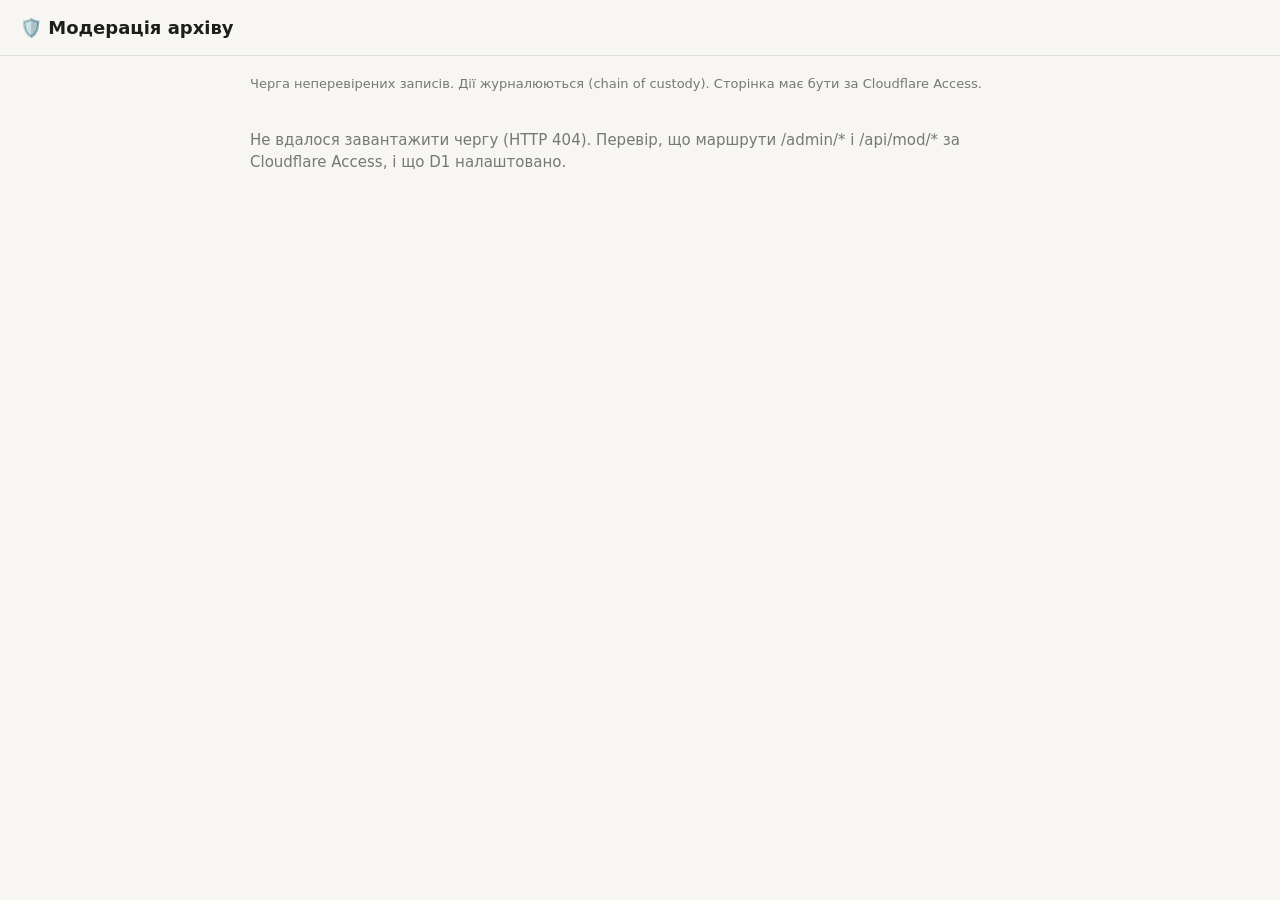
==== admin/moderation.html @ 03605ffe "Add TCC-crimes / political-cases evidence archive New "Архів" section for documenting alleged TCC cr" ====
<!DOCTYPE html>
<html lang="uk">
<head>
<meta charset="UTF-8">
<meta name="viewport" content="width=device-width, initial-scale=1.0">
<title>Модерація архіву — Твоє право</title>
<meta name="robots" content="noindex, nofollow">
<style>
  :root { --bg:#f7f6f2; --surface:#fff; --border:#ddd; --text:#1d1d1b; --muted:#777; --accent:#185fa5; --ok:#0f6e56; --danger:#a32d2d; --warn:#854f0b; }
  @media (prefers-color-scheme: dark){ :root{ --bg:#161614; --surface:#1f1f1d; --border:#333; --text:#f0efeb; --muted:#999; --accent:#85b7eb; } }
  * { box-sizing:border-box; }
  body { margin:0; font-family:-apple-system,"Segoe UI",system-ui,sans-serif; background:var(--bg); color:var(--text); font-size:15px; line-height:1.5; }
  header { padding:14px 20px; border-bottom:1px solid var(--border); display:flex; justify-content:space-between; align-items:center; }
  h1 { font-size:18px; margin:0; }
  main { max-width:820px; margin:0 auto; padding:16px 20px 80px; }
  .card { border:1px solid var(--border); border-radius:10px; background:var(--surface); padding:14px 16px; margin:0 0 14px; }
  .meta { font-size:13px; color:var(--muted); margin:2px 0; }
  .summary { margin:8px 0; }
  .ev, .sub { border-left:3px solid var(--border); padding:4px 0 4px 10px; margin:6px 0; font-size:13.5px; }
  .sub { border-left-color:var(--warn); }
  a { color:var(--accent); word-break:break-all; }
  .actions { display:flex; gap:8px; margin-top:12px; flex-wrap:wrap; align-items:center; }
  button, input { font:inherit; }
  button { border:1px solid var(--border); border-radius:8px; padding:8px 14px; background:var(--surface); color:var(--text); cursor:pointer; }
  button.ok { background:var(--ok); border-color:var(--ok); color:#fff; }
  button.no { background:var(--danger); border-color:var(--danger); color:#fff; }
  input.merge { border:1px solid var(--border); border-radius:8px; padding:7px 10px; width:150px; }
  .empty, .msg { color:var(--muted); padding:20px 0; }
  .badge { font-size:11px; background:var(--warn); color:#fff; border-radius:4px; padding:1px 6px; }
</style>
</head>
<body>
<header>
  <h1>🛡️ Модерація архіву</h1>
  <span id="whoami" class="meta"></span>
</header>
<main>
  <p class="meta">Черга неперевірених записів. Дії журналюються (chain of custody). Сторінка має бути за Cloudflare Access.</p>
  <div id="queue"><p class="msg">Завантаження…</p></div>
</main>
<script>
const esc = (s) => String(s==null?"":s).replace(/&/g,"&amp;").replace(/</g,"&lt;").replace(/>/g,"&gt;");
const TYPE = {}; // код→опис не тягнемо; показуємо коди
async function api(path, method="GET", body){
  const r = await fetch(path, { method, headers: body?{"Content-Type":"application/json"}:{}, body: body?JSON.stringify(body):undefined });
  if(!r.ok) throw new Error("HTTP "+r.status);
  return r.json();
}
function actorRow(a){ return `<span class="badge" style="background:#555">${esc(a)}</span>`; }
function render(q){
  const el = document.getElementById("queue");
  if(!q.length){ el.innerHTML = `<p class="empty">✓ Черга порожня — усе перевірено.</p>`; return; }
  el.innerHTML = q.map(inc => `
    <div class="card" data-id="${esc(inc.id)}">
      <div class="meta">${esc(inc.category)} · ${esc(inc.type)} · ${esc(inc.oblast)}${inc.city?", "+esc(inc.city):""} · ${esc(inc.incident_date||"без дати")}${inc.date_approx?" (≈)":""}</div>
      <div class="meta">id: ${esc(inc.id)} · створено: ${esc(inc.created_at)}</div>
      <div class="summary">${esc(inc.summary)}</div>
      ${(inc.evidence||[]).map(e=>`<div class="ev">🎥 <a href="${esc(e.url)}" target="_blank" rel="noopener noreferrer">${esc(e.url)}</a>${e.snapshot_url?` · <a href="${esc(e.snapshot_url)}" target="_blank" rel="noopener">копія</a>`:""}<br><small>${esc(e.platform||"")} · ${esc(e.canonical_id||"")} · hash ${esc((e.hash||"").slice(0,16))}…</small></div>`).join("")}
      ${(inc.submissions||[]).map(s=>`<div class="sub">✉️ контакт: ${esc(s.contact||"— (анонім)")}${s.is_duplicate?' <span class="badge">дубль-свідок</span>':""}</div>`).join("")}
      <div class="actions">
        <button class="ok" data-act="verify">✓ Опублікувати</button>
        <button class="no" data-act="reject">✕ Відхилити</button>
        <input class="merge" placeholder="id для об'єднання">
        <button data-act="merge">⇄ Об'єднати</button>
      </div>
    </div>`).join("");
  el.querySelectorAll(".card").forEach(card => {
    const id = card.dataset.id;
    card.querySelector('[data-act=verify]').onclick = () => act("/api/mod/verify",{id},card);
    card.querySelector('[data-act=reject]').onclick = () => { const note = prompt("Причина відхилення (не обов'язково):")||""; act("/api/mod/reject",{id,note},card); };
    card.querySelector('[data-act=merge]').onclick = () => { const into = card.querySelector(".merge").value.trim(); if(!into) return alert("Вкажіть id інциденту, з яким об'єднати."); act("/api/mod/merge",{id,into},card); };
  });
}
async function act(path, body, card){
  try { await api(path,"POST",body); card.remove(); if(!document.querySelectorAll(".card").length) render([]); }
  catch(e){ alert("Помилка: "+e.message); }
}
(async function(){
  try {
    const data = await api("/api/mod/queue");
    render(data.queue||[]);
  } catch(e){
    document.getElementById("queue").innerHTML = `<p class="msg">Не вдалося завантажити чергу (${esc(e.message)}). Перевір, що маршрути /admin/* і /api/mod/* за Cloudflare Access, і що D1 налаштовано.</p>`;
  }
})();
</script>
</body>
</html>
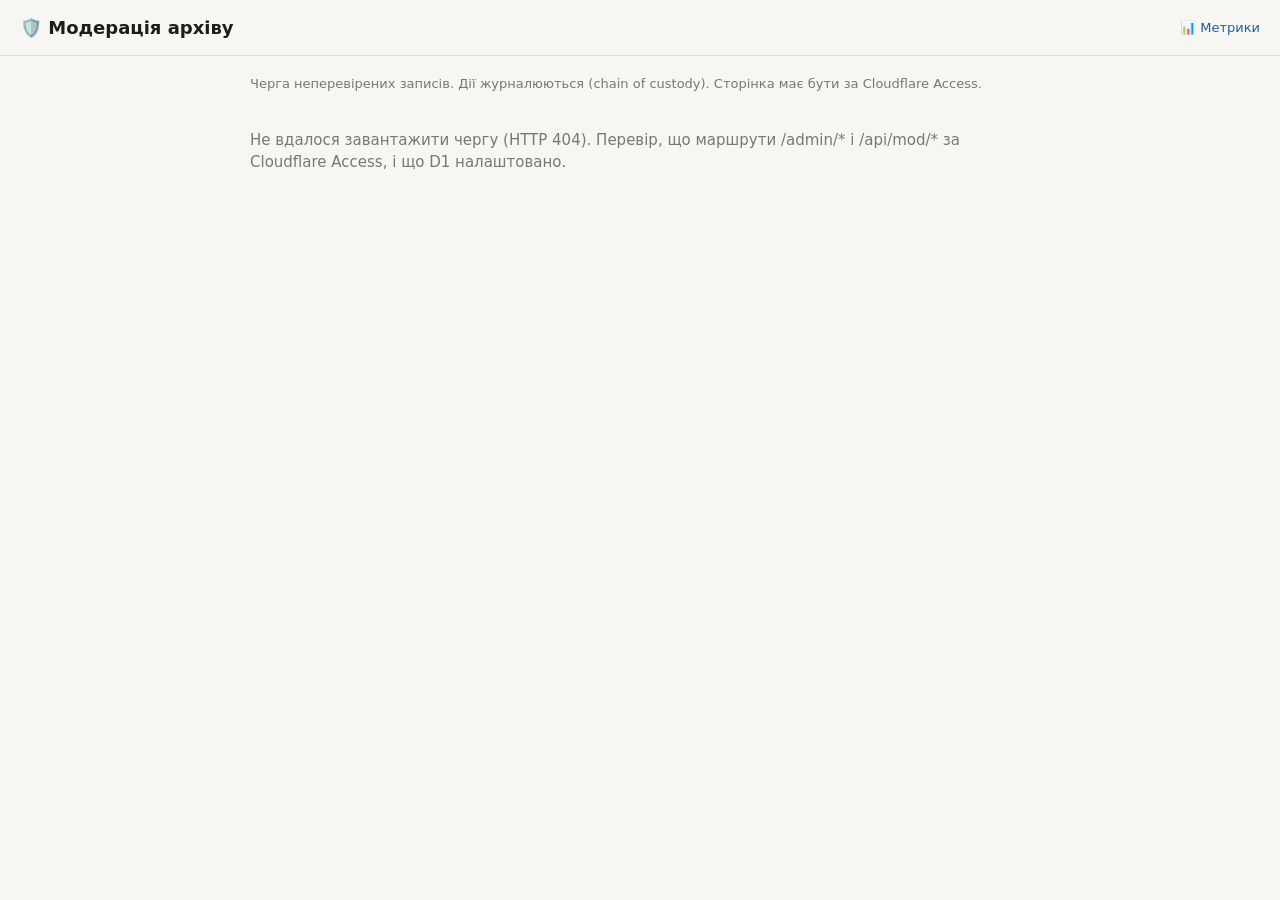
==== commit e60b105b: "Add private, first-party metrics + admin stats page No third-party trackers, no IP/cookies/PII — onl" ====
--- a/admin/moderation.html
+++ b/admin/moderation.html
@@ -27,12 +27,16 @@
   input.merge { border:1px solid var(--border); border-radius:8px; padding:7px 10px; width:150px; }
   .empty, .msg { color:var(--muted); padding:20px 0; }
   .badge { font-size:11px; background:var(--warn); color:#fff; border-radius:4px; padding:1px 6px; }
+  details { margin-top:6px; }
+  details summary { cursor:pointer; color:var(--accent); font-size:12.5px; }
+  details pre { white-space:pre-wrap; word-break:break-all; font-size:12px; background:var(--bg); padding:8px 10px; border-radius:6px; margin:6px 0 0; }
+  .nolinks { color:var(--warn); }
 </style>
 </head>
 <body>
 <header>
   <h1>🛡️ Модерація архіву</h1>
-  <span id="whoami" class="meta"></span>
+  <span><a href="/admin/stats.html" style="color:var(--accent);font-size:13px;text-decoration:none">📊 Метрики</a></span>
 </header>
 <main>
   <p class="meta">Черга неперевірених записів. Дії журналюються (chain of custody). Сторінка має бути за Cloudflare Access.</p>
@@ -40,30 +44,72 @@
 </main>
 <script>
 const esc = (s) => String(s==null?"":s).replace(/&/g,"&amp;").replace(/</g,"&lt;").replace(/>/g,"&gt;");
-const TYPE = {}; // код→опис не тягнемо; показуємо коди
+// Розшифровки кодів (дзеркало js/archive-data.js — тримати синхронно).
+const TYPE = {
+  "unlawful-detention":"Незаконне затримання / «пакування» в авто",
+  "violence":"Фізичне насильство, побиття",
+  "forced-delivery":"Примусове доставлення до ТЦК",
+  "threats":"Погрози, психологічний тиск",
+  "seizure":"Вилучення документів, телефону, речей",
+  "masked-anon":"Приховані обличчя, відмова представитися",
+  "obstruction":"Перешкоджання зйомці / виклику адвоката",
+  "grave-harm":"Смерть або тяжкі тілесні ушкодження",
+  "other-tck":"Інше порушення з боку ТЦК"
+};
+const ACTOR = {
+  "tck-staff":"Працівники ТЦК","tck-police":"ТЦК спільно з поліцією","police":"Поліція",
+  "unknown-mil":"Невідомі особи у військовій формі","officials":"Посадовці / керівництво","other-actor":"Інші"
+};
+const safeJson = (s,d) => { try { return JSON.parse(s); } catch(e){ return d; } };
 async function api(path, method="GET", body){
   const r = await fetch(path, { method, headers: body?{"Content-Type":"application/json"}:{}, body: body?JSON.stringify(body):undefined });
   if(!r.ok) throw new Error("HTTP "+r.status);
   return r.json();
 }
 function actorRow(a){ return `<span class="badge" style="background:#555">${esc(a)}</span>`; }
+// Підказка від бекенда: з яким записом імовірно об'єднати (attachTo або збіг посилання).
+function suggestedMerge(inc){
+  for(const s of (inc.submissions||[])){
+    try{
+      const j = JSON.parse(s.raw_json||"{}");
+      if(j._suggestedMerge) return j._suggestedMerge;
+      if(j.attachTo) return j.attachTo;
+    }catch(e){}
+  }
+  return "";
+}
+// Один блок подання: контакт, посилання з raw_json (навіть ті, що не стали
+// evidence-рядками), дата подачі та повний payload — модерація бачить усе.
+function subBlock(s){
+  const j = safeJson(s.raw_json, {});
+  const links = (j.evidence||[]).map(e=>`<div>🔗 <a href="${esc(e.url)}" target="_blank" rel="noopener noreferrer">${esc(e.url)}</a>${e.snapshotUrl?` · <a href="${esc(e.snapshotUrl)}" target="_blank" rel="noopener">копія</a>`:""}</div>`).join("");
+  return `<div class="sub">✉️ контакт: ${esc(s.contact||"— (анонім)")}${s.is_duplicate?' <span class="badge">дубль-свідок</span>':""} · подано: ${esc((j.submittedAt||s.created_at||"").slice(0,16).replace("T"," "))}
+    ${links || '<div class="nolinks">⚠️ Посилань не додано. Якщо є контакт — запросіть матеріали (файл можна попросити викласти на Google Drive і надіслати лінк).</div>'}
+    <details><summary>повне подання (raw)</summary><pre>${esc(JSON.stringify(j, null, 2))}</pre></details>
+  </div>`;
+}
 function render(q){
   const el = document.getElementById("queue");
   if(!q.length){ el.innerHTML = `<p class="empty">✓ Черга порожня — усе перевірено.</p>`; return; }
-  el.innerHTML = q.map(inc => `
+  el.innerHTML = q.map(inc => {
+    const sug = suggestedMerge(inc);
+    const actors = safeJson(inc.actors, []);
+    return `
     <div class="card" data-id="${esc(inc.id)}">
-      <div class="meta">${esc(inc.category)} · ${esc(inc.type)} · ${esc(inc.oblast)}${inc.city?", "+esc(inc.city):""} · ${esc(inc.incident_date||"без дати")}${inc.date_approx?" (≈)":""}</div>
+      <div class="meta">${esc(inc.category)} · <strong>${esc(TYPE[inc.type]||inc.type)}</strong> · ${esc(inc.oblast)}${inc.city?", "+esc(inc.city):""} · ${esc(inc.incident_date||"без дати")}${inc.date_approx?" (≈)":""}</div>
       <div class="meta">id: ${esc(inc.id)} · створено: ${esc(inc.created_at)}</div>
+      ${actors.length?`<div class="meta">👤 Фігурують: ${actors.map(a=>esc(ACTOR[a]||a)).join(" · ")}</div>`:""}
+      ${sug?`<div class="meta"><span class="badge">⇄ можливий дубль</span> запису <code>${esc(sug)}</code> — поле об'єднання вже заповнено</div>`:""}
       <div class="summary">${esc(inc.summary)}</div>
       ${(inc.evidence||[]).map(e=>`<div class="ev">🎥 <a href="${esc(e.url)}" target="_blank" rel="noopener noreferrer">${esc(e.url)}</a>${e.snapshot_url?` · <a href="${esc(e.snapshot_url)}" target="_blank" rel="noopener">копія</a>`:""}<br><small>${esc(e.platform||"")} · ${esc(e.canonical_id||"")} · hash ${esc((e.hash||"").slice(0,16))}…</small></div>`).join("")}
-      ${(inc.submissions||[]).map(s=>`<div class="sub">✉️ контакт: ${esc(s.contact||"— (анонім)")}${s.is_duplicate?' <span class="badge">дубль-свідок</span>':""}</div>`).join("")}
+      ${(inc.submissions||[]).map(subBlock).join("")}
       <div class="actions">
         <button class="ok" data-act="verify">✓ Опублікувати</button>
         <button class="no" data-act="reject">✕ Відхилити</button>
-        <input class="merge" placeholder="id для об'єднання">
+        <input class="merge" placeholder="id для об'єднання" value="${esc(sug)}">
         <button data-act="merge">⇄ Об'єднати</button>
       </div>
-    </div>`).join("");
+    </div>`; }).join("");
   el.querySelectorAll(".card").forEach(card => {
     const id = card.dataset.id;
     card.querySelector('[data-act=verify]').onclick = () => act("/api/mod/verify",{id},card);
